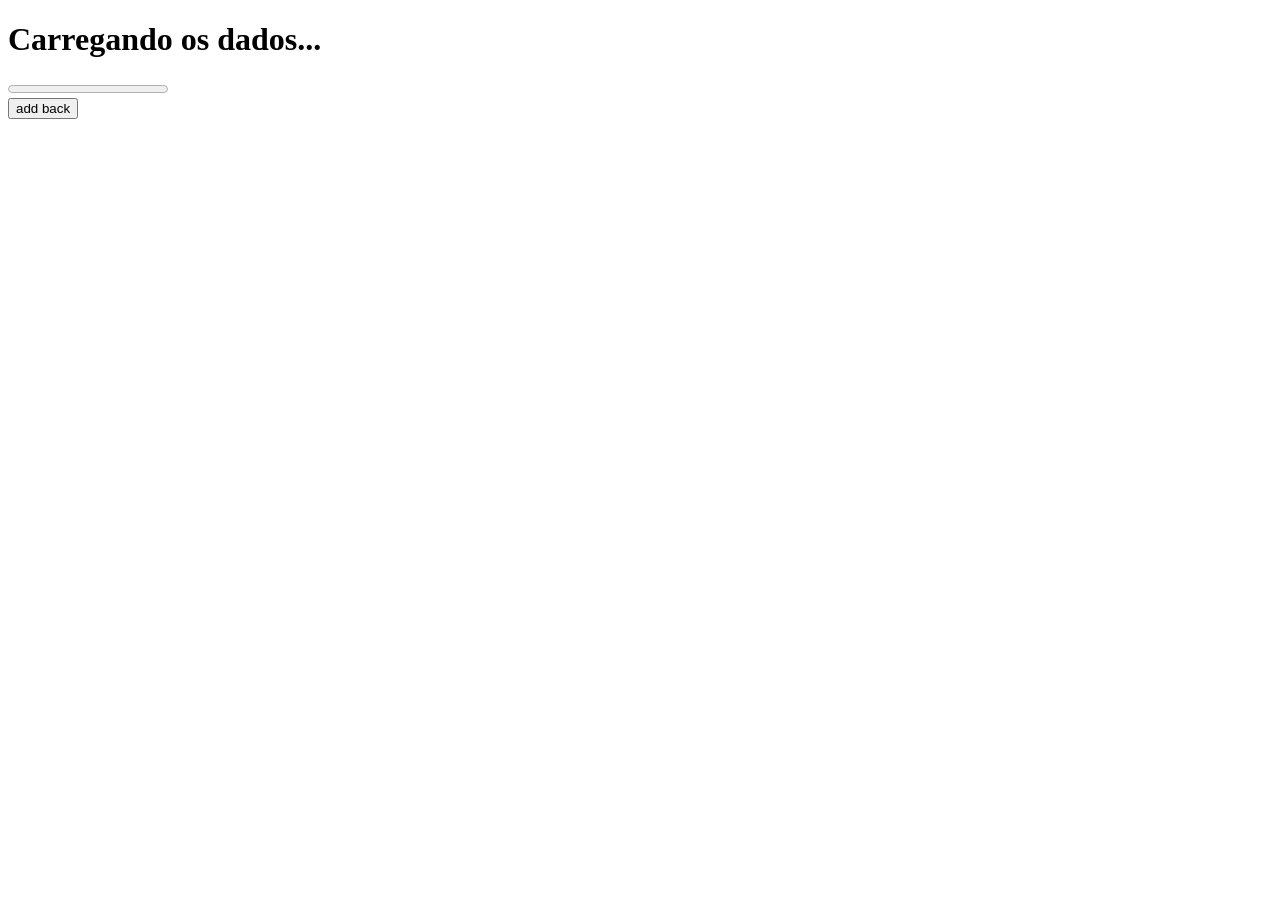
==== client/index.html @ 7b2382ff "starts" ====
<!DOCTYPE html>
<html lang="en">
<head>
    <meta charset="UTF-8">
    <meta name="viewport" content="width=device-width, initial-scale=1.0">
    <title>Teste do server</title>
    <link rel="stylesheet" href="style.css">
    <script src="main.js" defer></script>
</head>
<body>
    <div id="comeco">
        <h1> Carregando os dados...</h1>
        <progress id="prg" value="0" max="100"></progress>
    </div>
    <button type="button" id="oi"> add back</button>
</body>
</html>
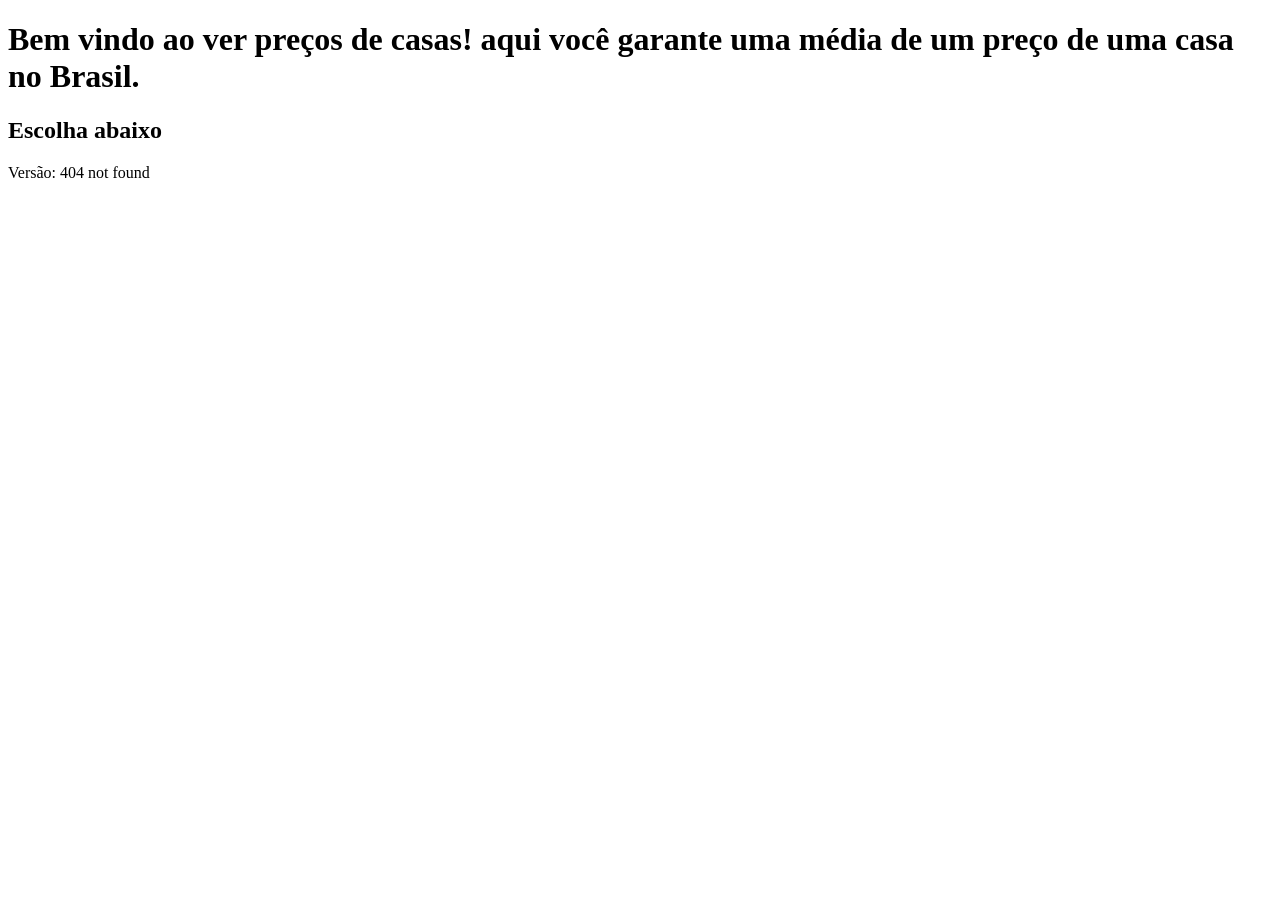
==== commit b140864d: "upd part 2" ====
--- a/client/index.html
+++ b/client/index.html
@@ -3,15 +3,20 @@
 <head>
     <meta charset="UTF-8">
     <meta name="viewport" content="width=device-width, initial-scale=1.0">
-    <title>Teste do server</title>
-    <link rel="stylesheet" href="style.css">
+    <title>Ver preços de casas</title>
     <script src="main.js" defer></script>
 </head>
 <body>
-    <div id="comeco">
-        <h1> Carregando os dados...</h1>
-        <progress id="prg" value="0" max="100"></progress>
+    <div id="start">
+        <h1>Bem vindo ao ver preços de casas! aqui você garante uma média de um preço de uma casa no Brasil.</h1>
+        <h2>Escolha abaixo</h2>
     </div>
-    <button type="button" id="oi"> add back</button>
+    <footer>
+        <p>
+            Versão: <span id="vrs">
+                404 not found
+            </span>
+        </p>
+    </footer>
 </body>
 </html>
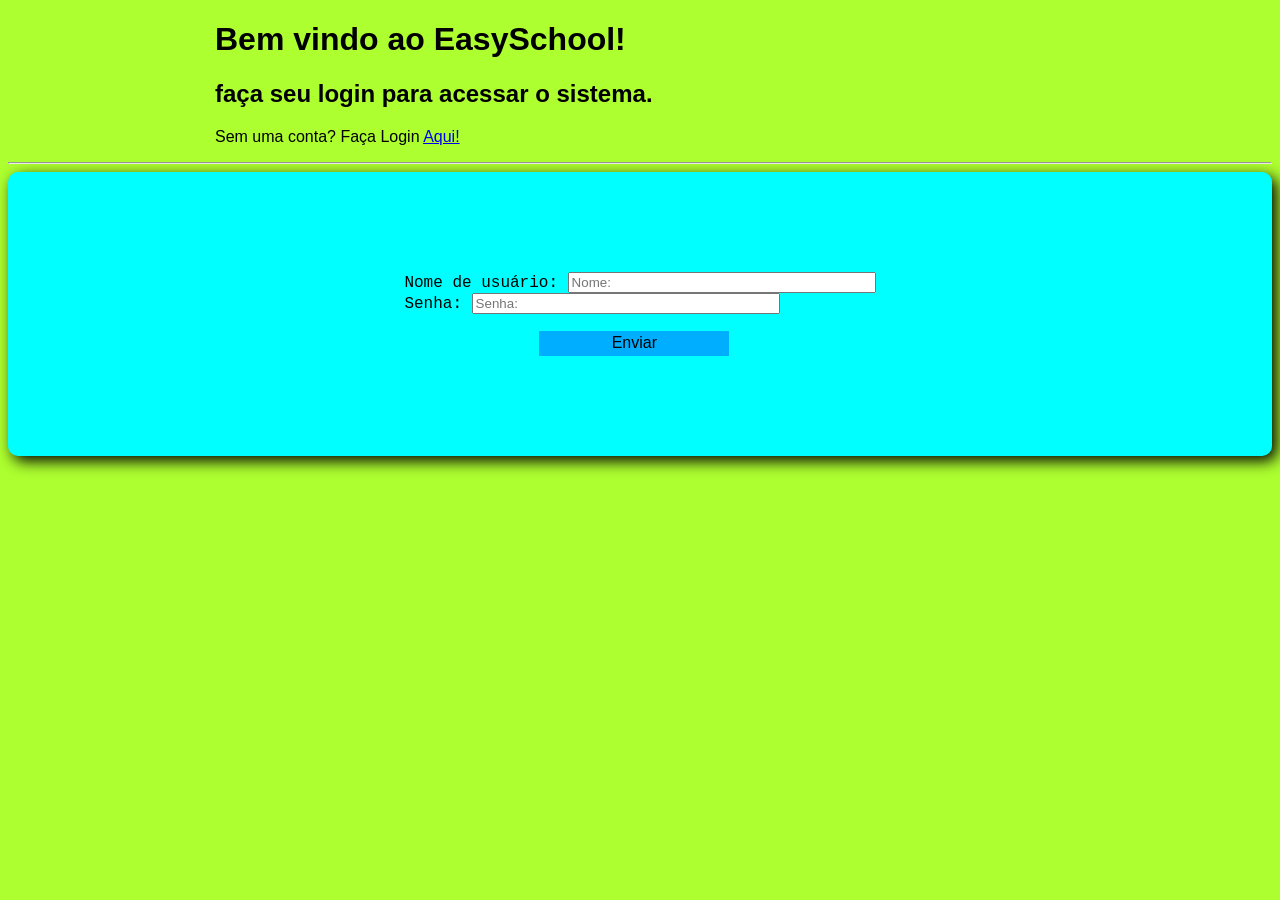
==== commit 1a7deefe: "1.1.0 INCOMPLETE UPD (the biggets)" ====
--- a/client/index.html
+++ b/client/index.html
@@ -3,20 +3,36 @@
 <head>
     <meta charset="UTF-8">
     <meta name="viewport" content="width=device-width, initial-scale=1.0">
-    <title>Ver preços de casas</title>
-    <script src="main.js" defer></script>
+    <title>Document</title>
+    <link rel="stylesheet" href="style.css">
 </head>
 <body>
     <div id="start">
-        <h1>Bem vindo ao ver preços de casas! aqui você garante uma média de um preço de uma casa no Brasil.</h1>
-        <h2>Escolha abaixo</h2>
+        <h1>
+        Bem vindo ao EasySchool!
+        </h1>
+        <h2>
+            faça seu login para acessar o sistema.
+        </h2>
+        <p>
+            Sem uma conta? Faça Login <a href="login/index2.html"> Aqui!</a>
+        </p>
     </div>
-    <footer>
-        <p>
-            Versão: <span id="vrs">
-                404 not found
-            </span>
-        </p>
-    </footer>
+    <hr>
+    <div class="frm">
+        <form action="/login" method="post">
+        <label for="name">
+            Nome de usuário: 
+        </label>
+        <input type="text" name="user" id="usr" required placeholder="Nome: ">
+        <br>
+        <label for="senha">
+            Senha:
+        </label>
+        <input type="password" name="senha" id="psw" required placeholder="Senha:">
+        <br>
+        <button type="submit">Enviar</button>
+     </form>
+    </div>
 </body>
 </html>
--- a/client/style.css
+++ b/client/style.css
@@ -0,0 +1,43 @@
+#start{
+    font-family: Arial, Helvetica, sans-serif;
+    display: block;
+    padding-left: 23vh;
+
+}
+.frm{
+    input{
+        position: relative;
+        width: 300px;
+    }
+    display: flex;
+    justify-content: center;
+    align-items: center;
+    padding-top: 10px;
+    background-color: aqua;
+    border-radius: 10px;
+    padding: 100px;
+    box-shadow: 5px 5px 15px rgb(0, 0, 0);
+}
+.frm label{
+    font-family: 'Courier New', Courier, monospace;
+}
+body{
+    background-color: greenyellow;
+}
+.frm button{
+    margin-left: 15vh;
+    margin-top: 17px;
+    border: none;
+    background-color: rgba(0, 136, 255, 0.677);
+    width: 190px;
+    height: 25px;
+    font-family: 'Franklin Gothic Medium', 'Arial Narrow', Arial, sans-serif;
+    font-size: medium;
+    cursor: pointer;
+}
+.frm button:hover{
+    color: rgb(0, 255, 0);
+    background-color: blue;
+    box-shadow: 5px 5px 10px goldenrod;
+    transform: translateY(-2px);
+}
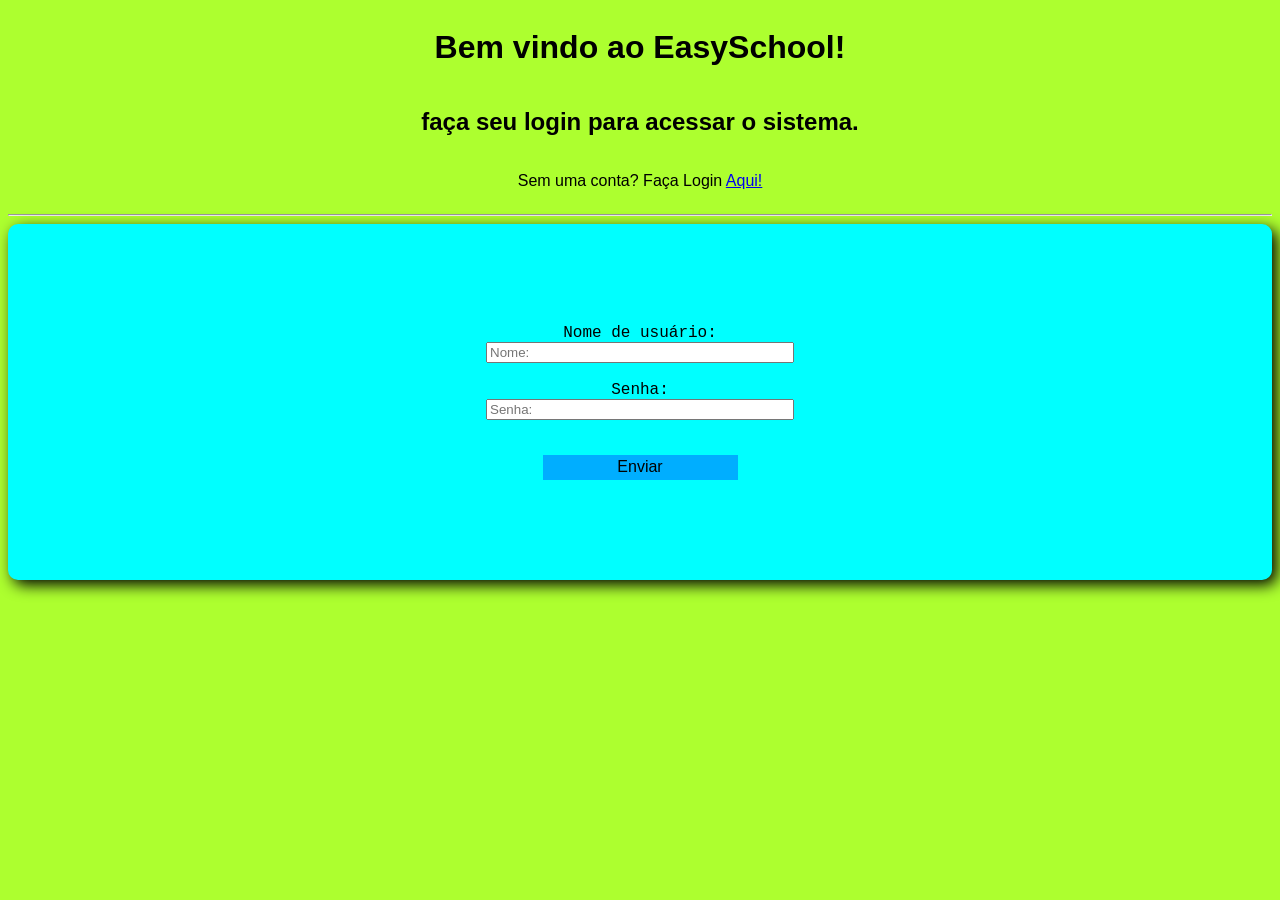
==== commit ff29cdb1: "1.3.0 (half incomplete)" ====
--- a/client/index.html
+++ b/client/index.html
@@ -5,6 +5,7 @@
     <meta name="viewport" content="width=device-width, initial-scale=1.0">
     <title>Document</title>
     <link rel="stylesheet" href="style.css">
+    <script src="index.js" defer></script>
 </head>
 <body>
     <div id="start">
@@ -20,19 +21,19 @@
     </div>
     <hr>
     <div class="frm">
-        <form action="/login" method="post">
-        <label for="name">
-            Nome de usuário: 
-        </label>
-        <input type="text" name="user" id="usr" required placeholder="Nome: ">
-        <br>
-        <label for="senha">
-            Senha:
-        </label>
-        <input type="password" name="senha" id="psw" required placeholder="Senha:">
-        <br>
-        <button type="submit">Enviar</button>
-     </form>
+        <form id="frmp" onsubmit="return false;">
+            <label for="name">
+                Nome de usuário: 
+            </label>
+            <input type="text" name="username" id="usr" required placeholder="Nome: ">
+            <br>
+            <label for="senha">
+                Senha:
+            </label>
+            <input type="password" name="psw" id="psw" required placeholder="Senha:">
+            <br>
+            <button type="submit">Enviar</button>
+        </form>
     </div>
 </body>
 </html>
--- a/client/style.css
+++ b/client/style.css
@@ -1,14 +1,16 @@
 #start{
     font-family: Arial, Helvetica, sans-serif;
-    display: block;
-    padding-left: 23vh;
+    display: flex;
+    flex-direction: column;
+    justify-content: center;
+    align-items: center;
 
 }
-.frm{
-    input{
-        position: relative;
-        width: 300px;
-    }
+.frm form{
+    display: flex;
+    flex-direction: column;
+    justify-content: center;
+    align-items: center;
     display: flex;
     justify-content: center;
     align-items: center;
@@ -25,11 +27,10 @@
     background-color: greenyellow;
 }
 .frm button{
-    margin-left: 15vh;
     margin-top: 17px;
     border: none;
     background-color: rgba(0, 136, 255, 0.677);
-    width: 190px;
+    width: 195px;
     height: 25px;
     font-family: 'Franklin Gothic Medium', 'Arial Narrow', Arial, sans-serif;
     font-size: medium;
@@ -40,4 +41,8 @@
     background-color: blue;
     box-shadow: 5px 5px 10px goldenrod;
     transform: translateY(-2px);
+}
+.frm input{
+    position: relative;
+    width: 300px;
 }
